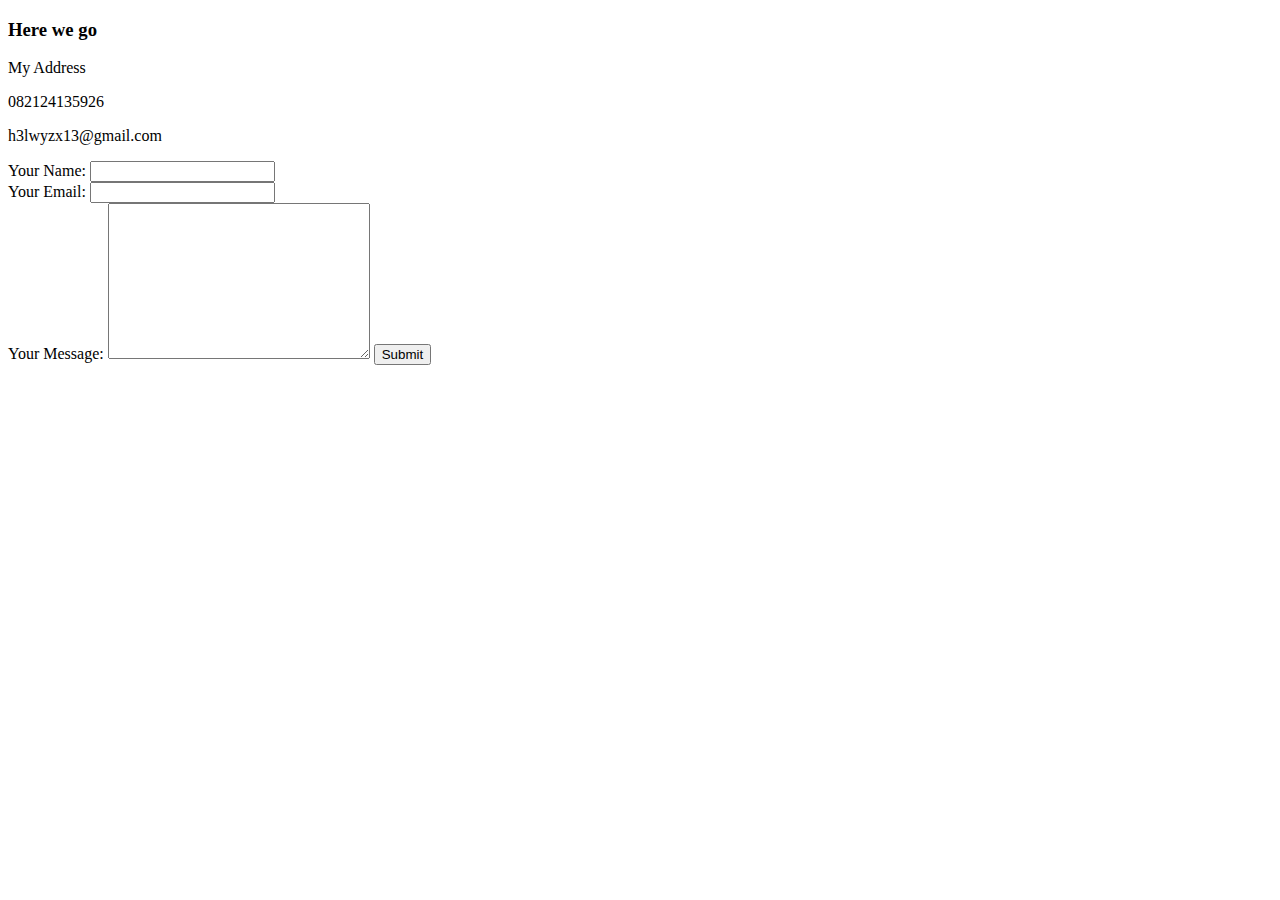
==== contact.html @ 9f403c65 "Add initial cv website files" ====
<!DOCTYPE html>
<html lang="en">
<head>
    <meta charset="UTF-8">
    <meta http-equiv="X-UA-Compatible" content="IE=edge">
    <meta name="viewport" content="width=device-width, initial-scale=1.0">
    <title>My Contact</title>
</head>
<body>
    <h3>Here we go</h3>
    <p>My Address</p>
    <p>082124135926</p>
    <p>h3lwyzx13@gmail.com</p>

    <form action="mailto:helwyza@gmail.com" method="post" enctype="text/plain">
        <label>Your Name:</label>
        <input type="text" name="yourName" value="">
        <br>
        <label>Your Email:</label>
        <input type="email" name="yourEmail" value="">
        <br>
        <label>Your Message:</label>
        <textarea name="yourMessage" id="" cols="30" rows="10"></textarea>
        <input type="submit">

    </form>
</body>
</html>
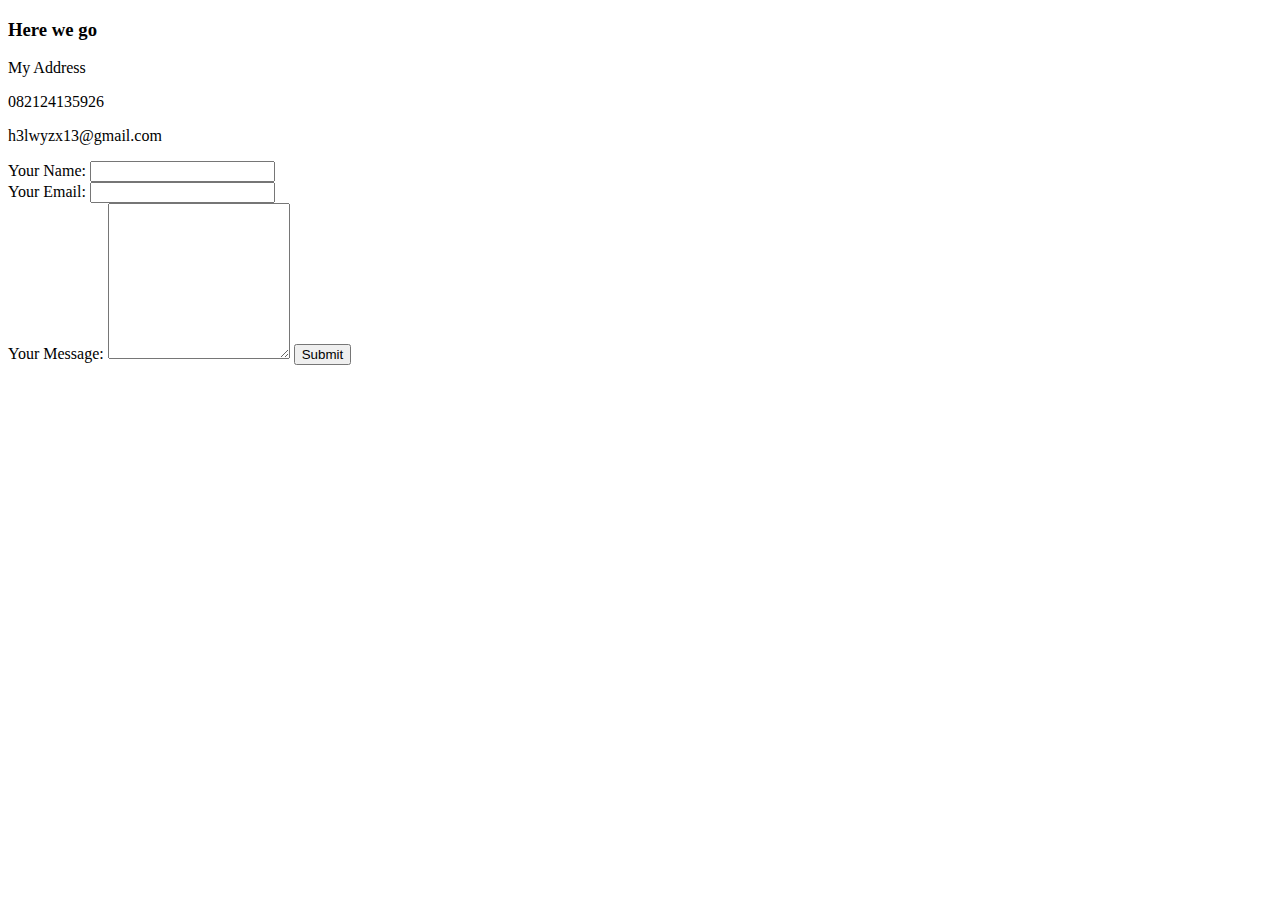
==== commit e4d3ad07: "update message col" ====
--- a/contact.html
+++ b/contact.html
@@ -20,9 +20,9 @@
         <input type="email" name="yourEmail" value="">
         <br>
         <label>Your Message:</label>
-        <textarea name="yourMessage" id="" cols="30" rows="10"></textarea>
+        <textarea name="yourMessage" id="" cols="20" rows="10"></textarea>
         <input type="submit">
 
     </form>
 </body>
-</html>+</html>
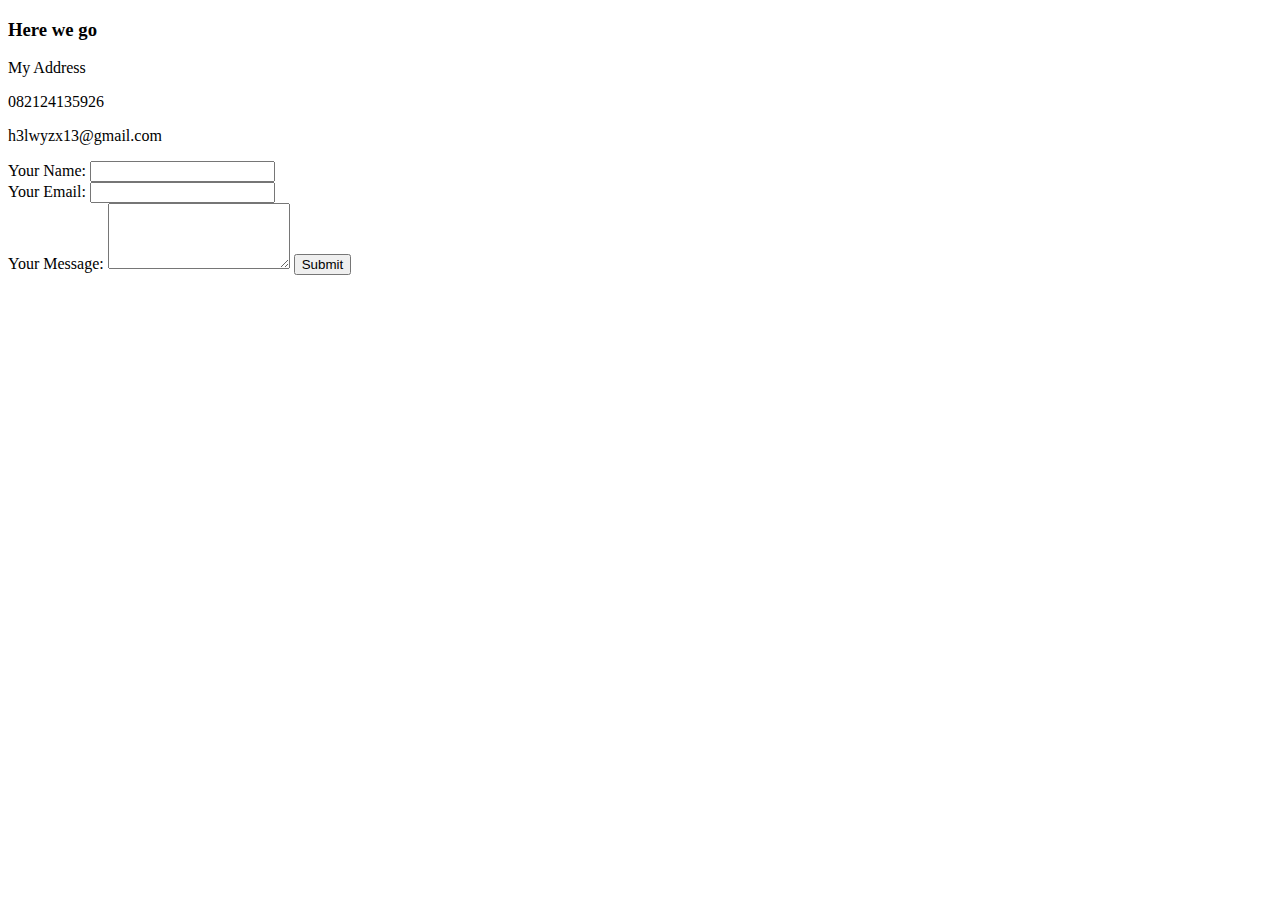
==== commit 034c85f4: "update row to 4" ====
--- a/contact.html
+++ b/contact.html
@@ -20,7 +20,7 @@
         <input type="email" name="yourEmail" value="">
         <br>
         <label>Your Message:</label>
-        <textarea name="yourMessage" id="" cols="20" rows="10"></textarea>
+        <textarea name="yourMessage" id="" cols="20" rows="4"></textarea>
         <input type="submit">
 
     </form>
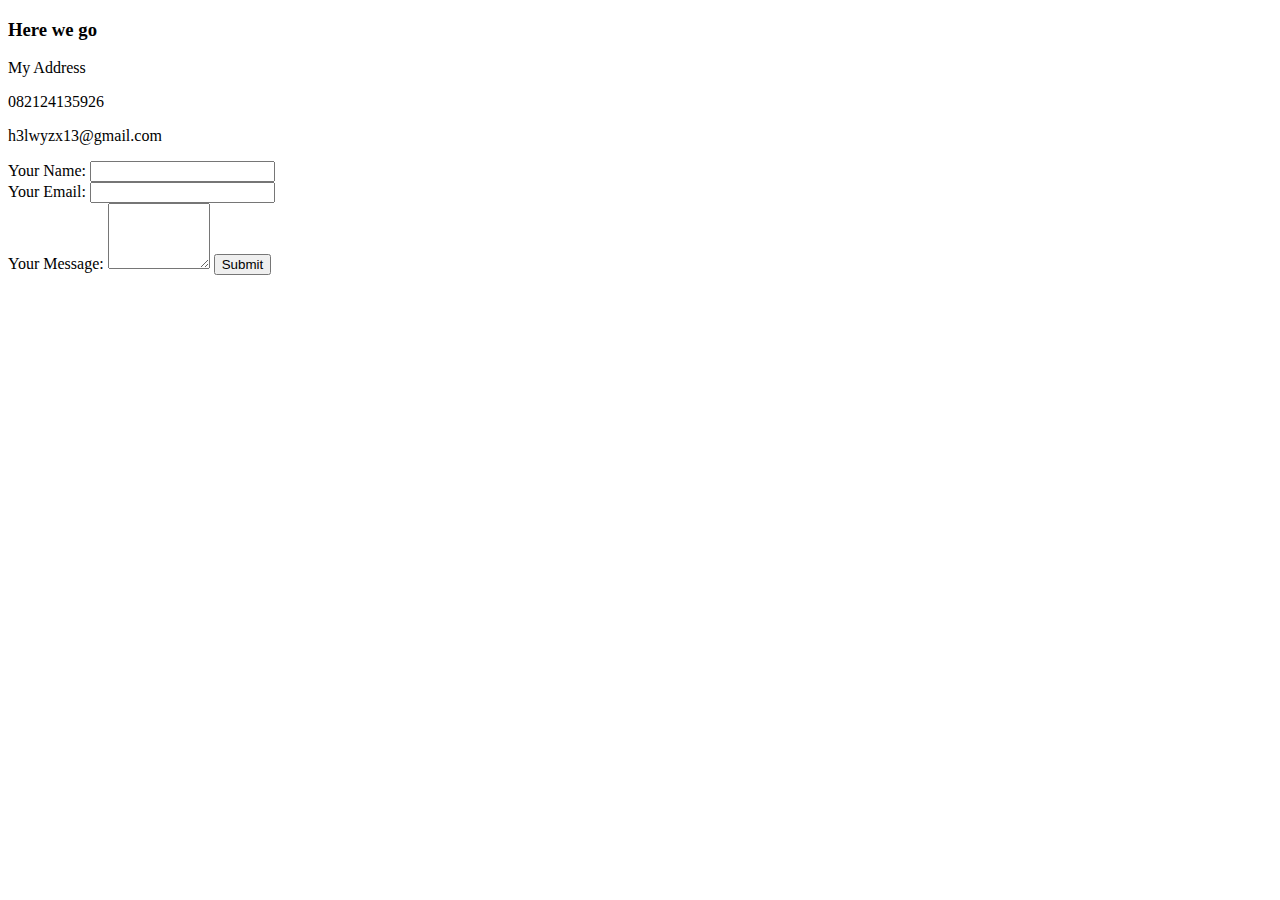
==== commit a575868f: "update cols to 5" ====
--- a/contact.html
+++ b/contact.html
@@ -20,7 +20,7 @@
         <input type="email" name="yourEmail" value="">
         <br>
         <label>Your Message:</label>
-        <textarea name="yourMessage" id="" cols="20" rows="4"></textarea>
+        <textarea name="yourMessage" id="" cols="10" rows="4"></textarea>
         <input type="submit">
 
     </form>
